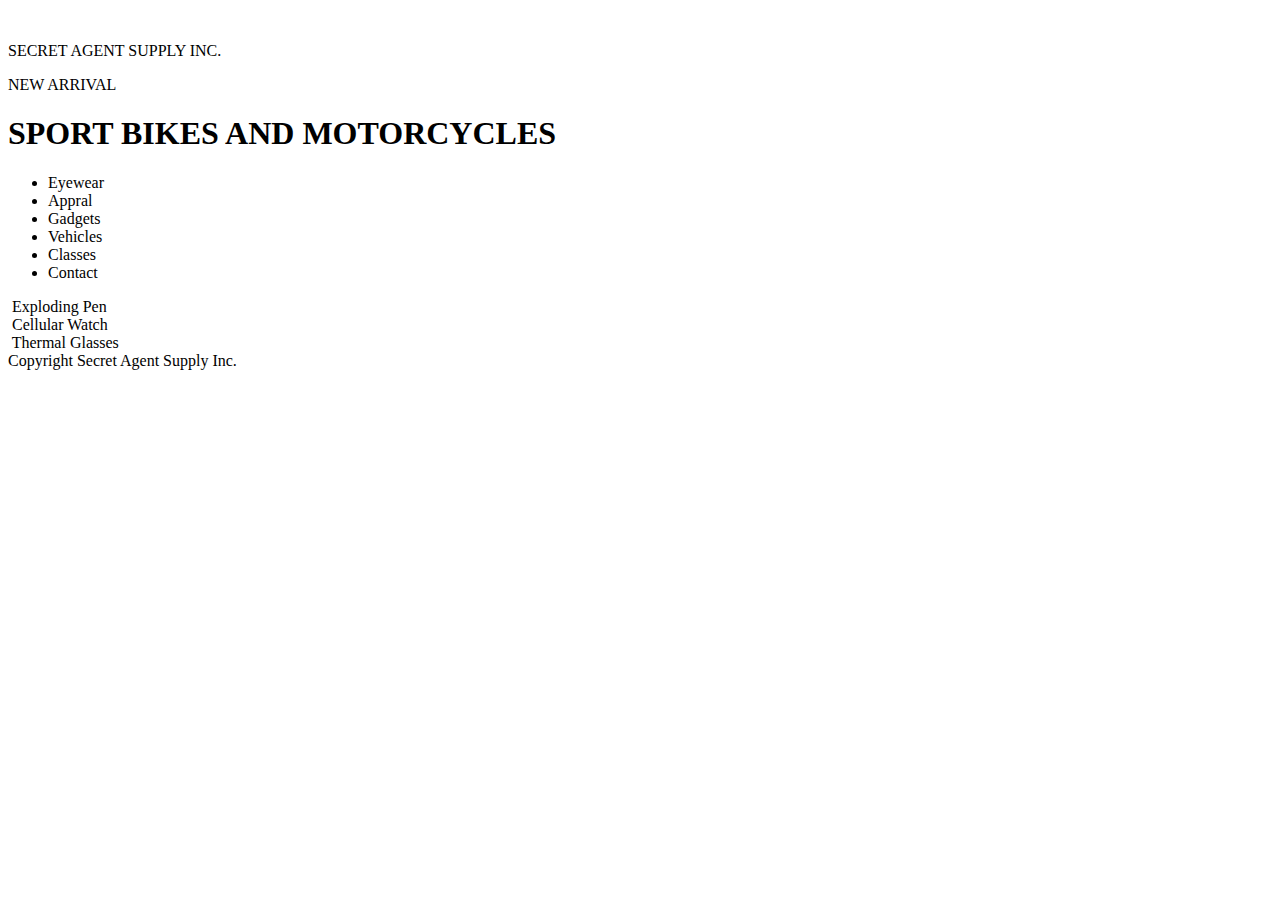
==== index.html @ 62fc9bf2 "basic html" ====
<!DOCTYPE html>
<html>
  <head>
    <meta charset="utf-8">
    <title>Secret Agent Supply Inc.</title>
    <link rel="stylesheet" href="/css/reset.css">
    <link rel="stylesheet" href="/css/style.css">
  </head>
  <body>
    <div class="logo">
      <img src="" alt="">
      <p>SECRET AGENT SUPPLY INC.</p>
    </div>

    <div class="main-banner">
      <p>NEW ARRIVAL</p>
      <h1>SPORT BIKES AND MOTORCYCLES</h1>
    </div>

    <nav>
      <ul>
        <li>Eyewear</li>
        <li>Appral</li>
        <li>Gadgets</li>
        <li>Vehicles</li>
        <li>Classes</li>
        <li>Contact</li>
      </ul>
    </nav>

    <div class="grid">
      <div class="pen">
        <img src="" alt="">
        <span>Exploding Pen</span>
      </div>

      <div class="watch">
        <img src="" alt="">
        <span>Cellular Watch</span>
      </div>

      <div class="glasses">
        <img src="" alt="">
        <span>Thermal Glasses</span>
      </div>
    </div>

    <div class="grid-2">
      <div class="location">

      </div>

      <div class="hours">

      </div>
    </div>

    <footer>
      Copyright Secret Agent Supply Inc.
    </footer>
  </body>
</html>
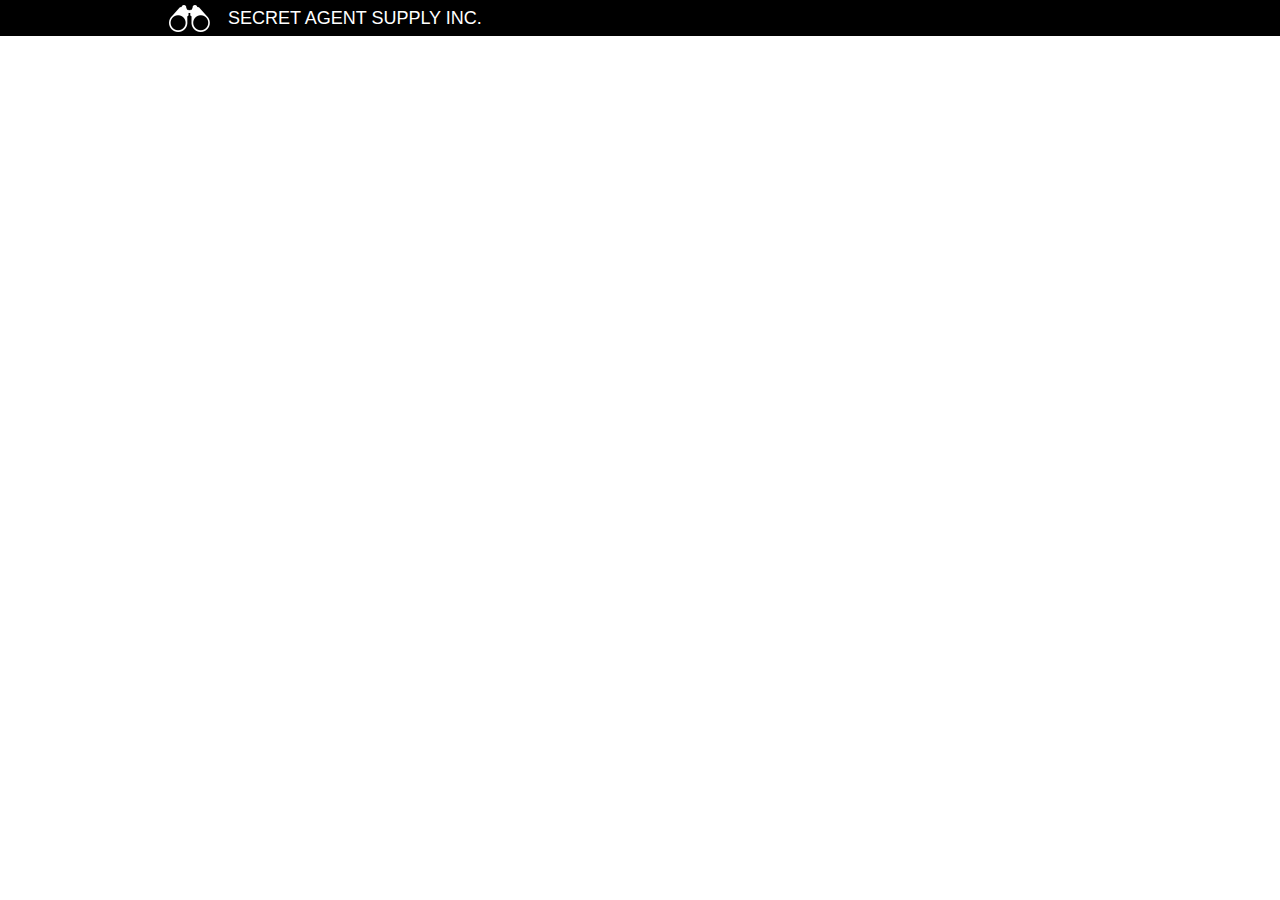
==== commit b0c8e580: "header" ====
--- a/index.html
+++ b/index.html
@@ -3,14 +3,16 @@
   <head>
     <meta charset="utf-8">
     <title>Secret Agent Supply Inc.</title>
-    <link rel="stylesheet" href="/css/reset.css">
-    <link rel="stylesheet" href="/css/style.css">
+    <link rel="stylesheet" href="resources/css/reset.css">
+    <link rel="stylesheet" href="resources/css/style.css">
   </head>
   <body>
-    <div class="logo">
-      <img src="" alt="">
-      <p>SECRET AGENT SUPPLY INC.</p>
-    </div>
+    <header>
+      <div class="logo">
+        <img src="resources\medias\logo.png" alt="logo">
+        <p>SECRET AGENT SUPPLY INC.</p>
+      </div>
+    </header>
 
     <div class="main-banner">
       <p>NEW ARRIVAL</p>
--- a/resources/css/style.css
+++ b/resources/css/style.css
@@ -0,0 +1,35 @@
+/*Universal Style*/
+
+html {
+  font-size: 18px;
+  font-family: Helvetica;
+  color: white;
+  margin: 0;
+}
+
+/*Header*/
+
+header {
+  /*cross black background*/
+  background-color: black;
+  background-size: cover;
+  width: 100%;
+}
+
+.logo {
+  width: 960px;
+  display: flex;
+  align-items: center;
+  /*center .logo*/
+  margin: auto;
+}
+
+/*height of .logo echo to max(img,p)*/
+.logo img {
+  height: 1.5rem;
+  padding: 0 0.5rem;
+}
+
+.logo p {
+  padding: 0.5rem;
+}
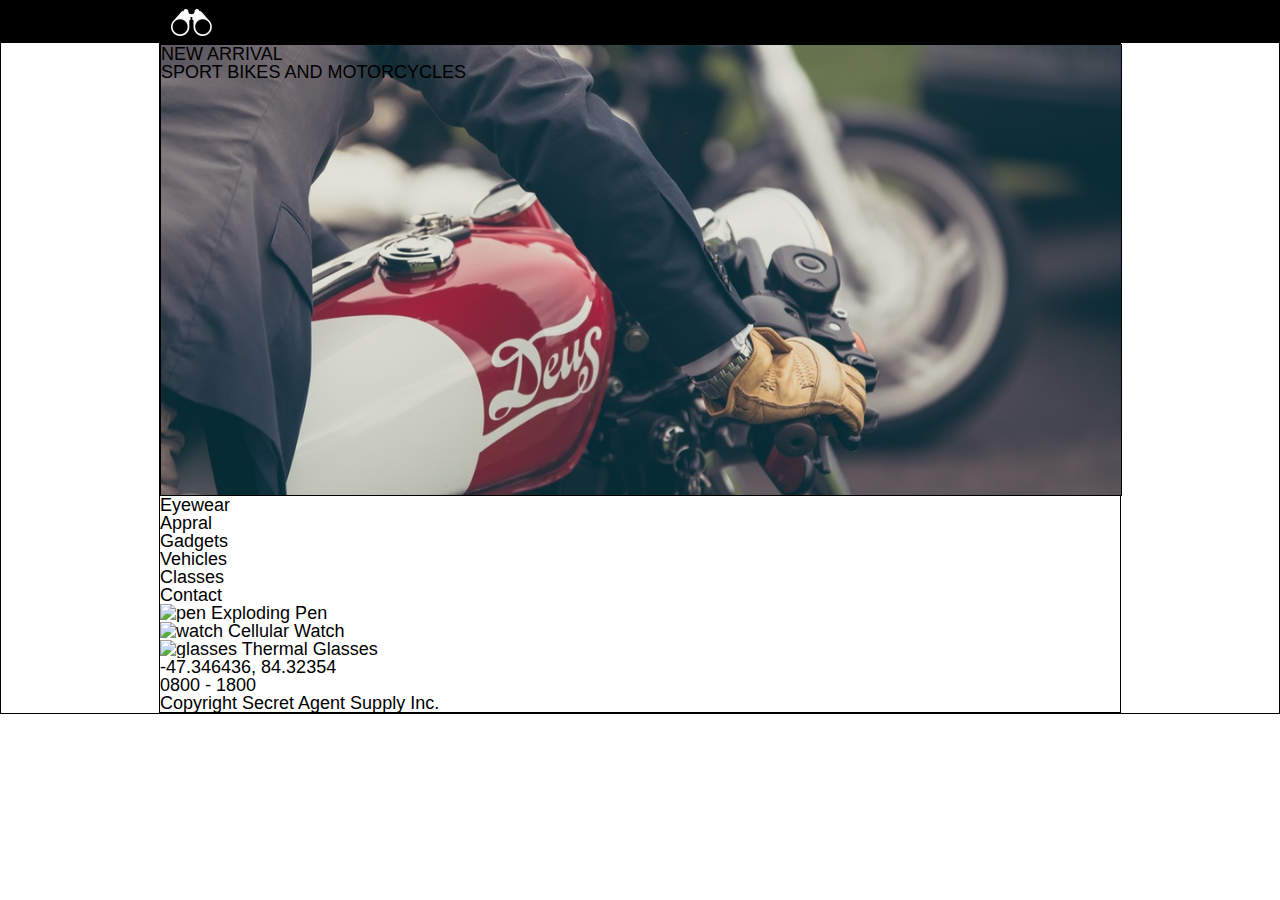
==== commit 7223e986: "basic html" ====
--- a/index.html
+++ b/index.html
@@ -14,51 +14,57 @@
       </div>
     </header>
 
-    <div class="main-banner">
-      <p>NEW ARRIVAL</p>
-      <h1>SPORT BIKES AND MOTORCYCLES</h1>
+<!-- use content to align-items -->
+    <div class="content">
+      <div class="main-banner">
+        <div class="title">
+          <p>NEW ARRIVAL</p>
+          <h1>SPORT BIKES AND MOTORCYCLES</h1>
+        </div>
+      </div>
+
+      <nav>
+        <ul>
+          <li>Eyewear</li>
+          <li>Appral</li>
+          <li>Gadgets</li>
+          <li>Vehicles</li>
+          <li>Classes</li>
+          <li>Contact</li>
+        </ul>
+      </nav>
+
+      <div class="grid">
+        <div class="pen">
+          <img src="" alt="pen">
+          <span>Exploding Pen</span>
+        </div>
+
+        <div class="watch">
+          <img src="" alt="watch">
+          <span>Cellular Watch</span>
+        </div>
+
+        <div class="glasses">
+          <img src="" alt="glasses">
+          <span>Thermal Glasses</span>
+        </div>
+      </div>
+
+      <div class="grid-2">
+        <div class="location">
+          <p>-47.346436, 84.32354</p>
+        </div>
+
+        <div class="hours">
+          <p>0800 - 1800</p>
+        </div>
+      </div>
+
+      <footer>
+        Copyright Secret Agent Supply Inc.
+      </footer>
     </div>
 
-    <nav>
-      <ul>
-        <li>Eyewear</li>
-        <li>Appral</li>
-        <li>Gadgets</li>
-        <li>Vehicles</li>
-        <li>Classes</li>
-        <li>Contact</li>
-      </ul>
-    </nav>
-
-    <div class="grid">
-      <div class="pen">
-        <img src="" alt="">
-        <span>Exploding Pen</span>
-      </div>
-
-      <div class="watch">
-        <img src="" alt="">
-        <span>Cellular Watch</span>
-      </div>
-
-      <div class="glasses">
-        <img src="" alt="">
-        <span>Thermal Glasses</span>
-      </div>
-    </div>
-
-    <div class="grid-2">
-      <div class="location">
-
-      </div>
-
-      <div class="hours">
-
-      </div>
-    </div>
-
-    <footer>
-      Copyright Secret Agent Supply Inc.
-    </footer>
   </body>
 </html>
--- a/resources/css/style.css
+++ b/resources/css/style.css
@@ -3,8 +3,9 @@
 html {
   font-size: 18px;
   font-family: Helvetica;
-  color: white;
+  /*color: white;*/
   margin: 0;
+  border: 1px solid;
 }
 
 /*Header*/
@@ -12,8 +13,9 @@
 header {
   /*cross black background*/
   background-color: black;
-  background-size: cover;
+  /*background-size: cover;*/
   width: 100%;
+  border: 1px solid;
 }
 
 .logo {
@@ -22,14 +24,39 @@
   align-items: center;
   /*center .logo*/
   margin: auto;
+  border: 1px solid;
 }
 
-/*height of .logo echo to max(img,p)*/
+  /*height of .logo echo to max(img,p)*/
 .logo img {
   height: 1.5rem;
   padding: 0 0.5rem;
+  border: 1px solid;
 }
 
 .logo p {
   padding: 0.5rem;
+  border: 1px solid;
 }
+
+.content {
+  margin: auto;
+  width: 960px;
+  border: 1px solid;
+}
+
+/*main-banner*/
+
+.main-banner {
+  height: 25rem;
+  width: 100%;
+  background-image: url("../medias/moto.jpeg");
+  background-repeat: no-repeat;
+  background-size: cover;
+
+  border: 1px solid;
+}
+
+.title {
+
+}
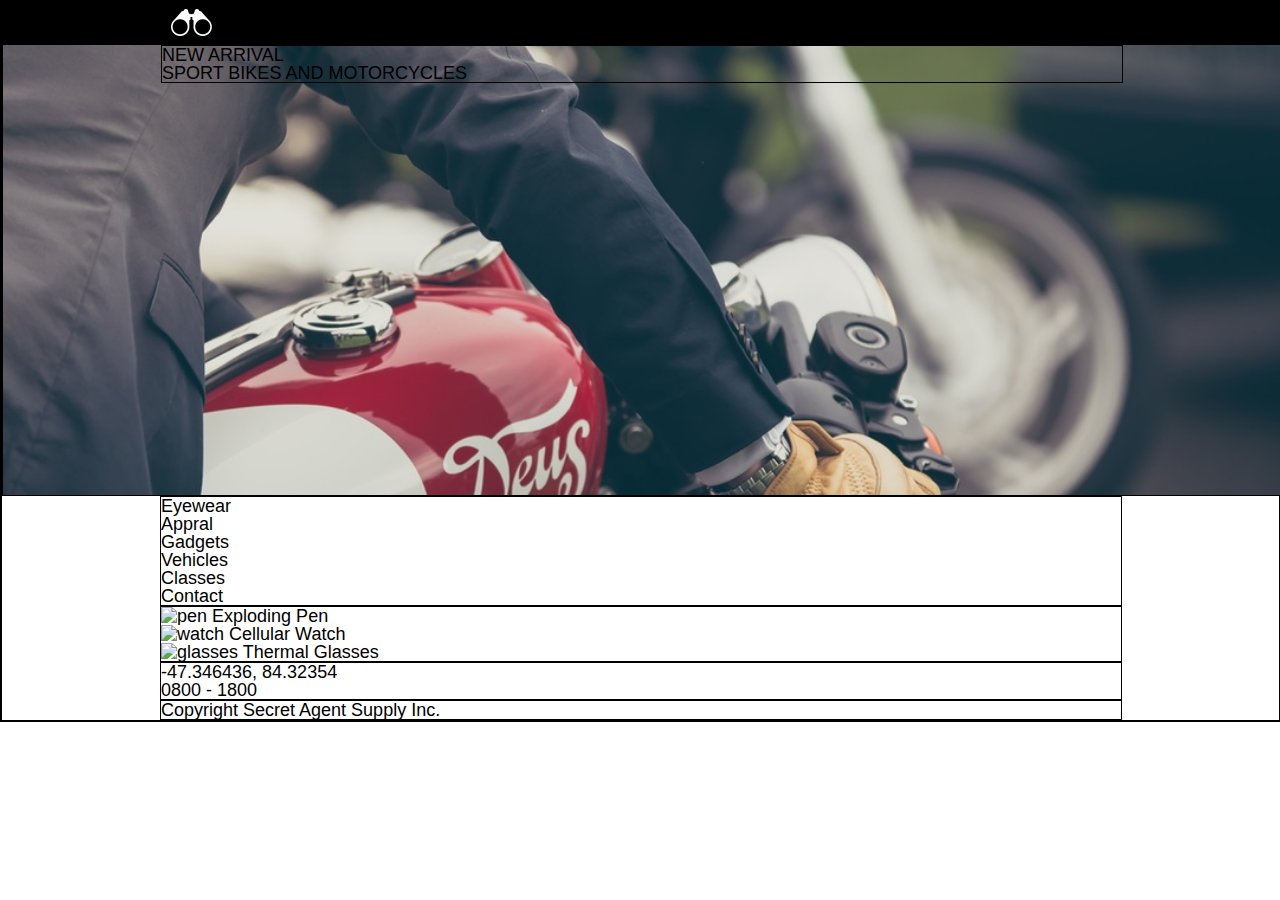
==== commit b20c952a: "set content to be 960px wide and centered displayer" ====
--- a/index.html
+++ b/index.html
@@ -8,7 +8,7 @@
   </head>
   <body>
     <header>
-      <div class="logo">
+      <div class="logo partial-width">
         <img src="resources\medias\logo.png" alt="logo">
         <p>SECRET AGENT SUPPLY INC.</p>
       </div>
@@ -17,14 +17,14 @@
 <!-- use content to align-items -->
     <div class="content">
       <div class="main-banner">
-        <div class="title">
+        <div class="title partial-width">
           <p>NEW ARRIVAL</p>
           <h1>SPORT BIKES AND MOTORCYCLES</h1>
         </div>
       </div>
 
       <nav>
-        <ul>
+        <ul class="partial-width">
           <li>Eyewear</li>
           <li>Appral</li>
           <li>Gadgets</li>
@@ -34,7 +34,7 @@
         </ul>
       </nav>
 
-      <div class="grid">
+      <div class="grid partial-width">
         <div class="pen">
           <img src="" alt="pen">
           <span>Exploding Pen</span>
@@ -51,18 +51,22 @@
         </div>
       </div>
 
-      <div class="grid-2">
-        <div class="location">
-          <p>-47.346436, 84.32354</p>
-        </div>
+      <div class="info partial-width">
+        <div class="grid-2">
+          <div class="location">
+            <p>-47.346436, 84.32354</p>
+          </div>
 
-        <div class="hours">
-          <p>0800 - 1800</p>
+          <div class="hours">
+            <p>0800 - 1800</p>
+          </div>
         </div>
       </div>
 
       <footer>
-        Copyright Secret Agent Supply Inc.
+        <p class="partial-width">
+          Copyright Secret Agent Supply Inc.
+        </p>
       </footer>
     </div>
 
--- a/resources/css/style.css
+++ b/resources/css/style.css
@@ -5,6 +5,13 @@
   font-family: Helvetica;
   /*color: white;*/
   margin: 0;
+  border: 1px solid;
+}
+
+  /*Set all content to be 960px and centered*/
+.partial-width {
+  width: 960px;
+  margin: 0 auto;
   border: 1px solid;
 }
 
@@ -19,7 +26,6 @@
 }
 
 .logo {
-  width: 960px;
   display: flex;
   align-items: center;
   /*center .logo*/
@@ -41,7 +47,7 @@
 
 .content {
   margin: auto;
-  width: 960px;
+  width: 100%;
   border: 1px solid;
 }
 
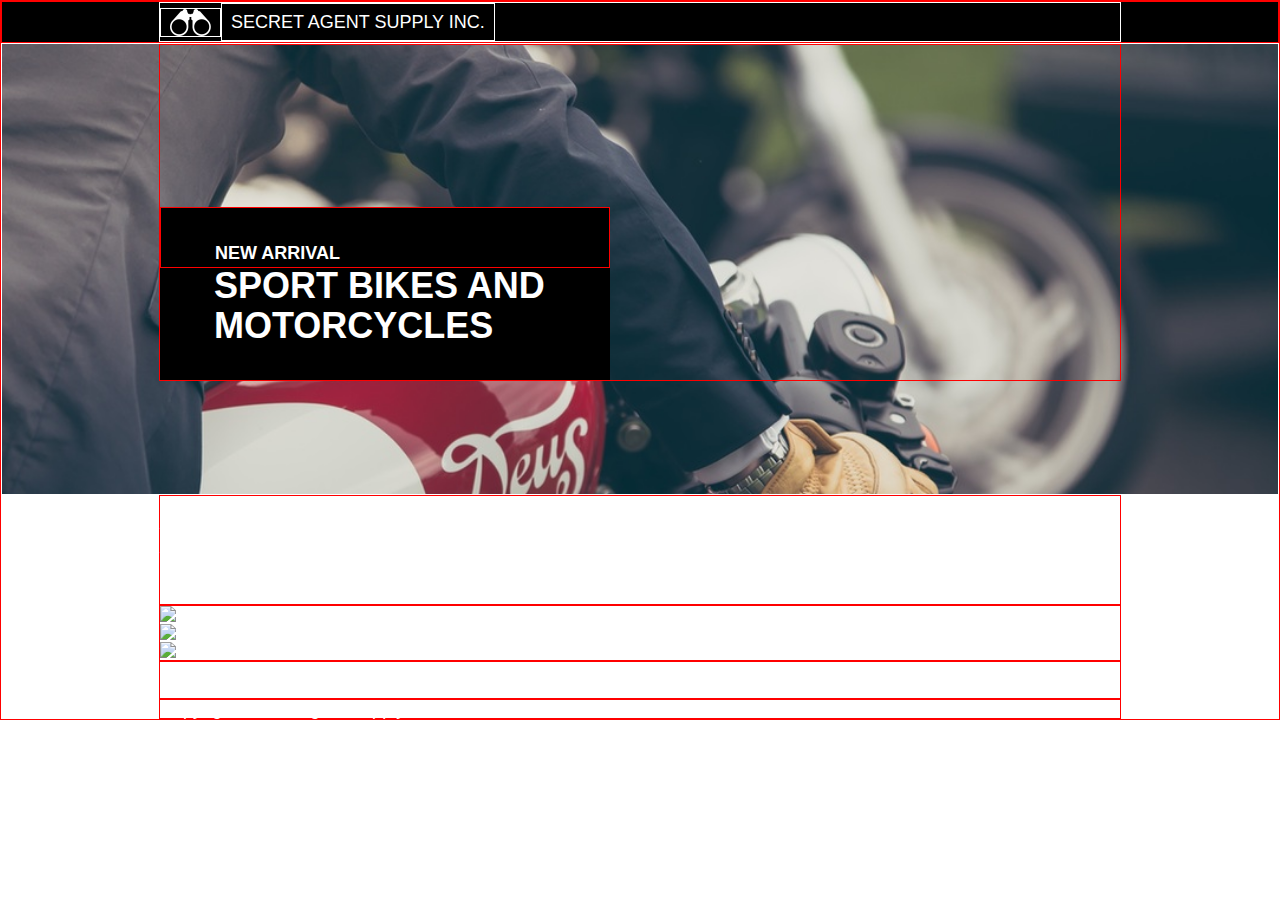
==== commit 3d84dd06: "main banner" ====
--- a/index.html
+++ b/index.html
@@ -17,9 +17,14 @@
 <!-- use content to align-items -->
     <div class="content">
       <div class="main-banner">
-        <div class="title partial-width">
-          <p>NEW ARRIVAL</p>
-          <h1>SPORT BIKES AND MOTORCYCLES</h1>
+        <div class="partial-width">
+          <div class="title">
+            <p>NEW ARRIVAL</p>
+            <!-- h1 h2 has no space between lines,
+            so set each line as an element -->
+            <h1>SPORT BIKES AND</h1>
+            <h2>MOTORCYCLES</h2>
+          </div>
         </div>
       </div>
 
--- a/resources/css/style.css
+++ b/resources/css/style.css
@@ -3,33 +3,28 @@
 html {
   font-size: 18px;
   font-family: Helvetica;
-  /*color: white;*/
+  color: white;
   margin: 0;
-  border: 1px solid;
+  border: 1px solid red;
 }
 
   /*Set all content to be 960px and centered*/
 .partial-width {
   width: 960px;
   margin: 0 auto;
-  border: 1px solid;
+  border: 1px solid red;
 }
 
 /*Header*/
 
 header {
-  /*cross black background*/
   background-color: black;
-  /*background-size: cover;*/
-  width: 100%;
-  border: 1px solid;
+  border: 1px solid red;
 }
 
 .logo {
   display: flex;
   align-items: center;
-  /*center .logo*/
-  margin: auto;
   border: 1px solid;
 }
 
@@ -45,24 +40,37 @@
   border: 1px solid;
 }
 
-.content {
-  margin: auto;
-  width: 100%;
-  border: 1px solid;
-}
-
 /*main-banner*/
 
 .main-banner {
   height: 25rem;
-  width: 100%;
   background-image: url("../medias/moto.jpeg");
   background-repeat: no-repeat;
   background-size: cover;
-
   border: 1px solid;
 }
 
 .title {
+  margin-top: 9rem;
+  width: 25rem;
+  background-color: black;
+}
 
+.title p {
+  /*margin-top would cause fault, since .title have no specific height*/
+  padding-top: 2rem;
+  padding: 2rem 0 0.25rem 3rem;
+  font-weight: bold;
+  border: 1px solid red;
 }
+
+  /*set space between lines*/
+.title h1,h2 {
+  padding: 0 0 0.25rem 3rem;
+  font-size: 2rem;
+  font-weight: bold;
+}
+
+.title h2 {
+  padding-bottom: 2rem;
+}
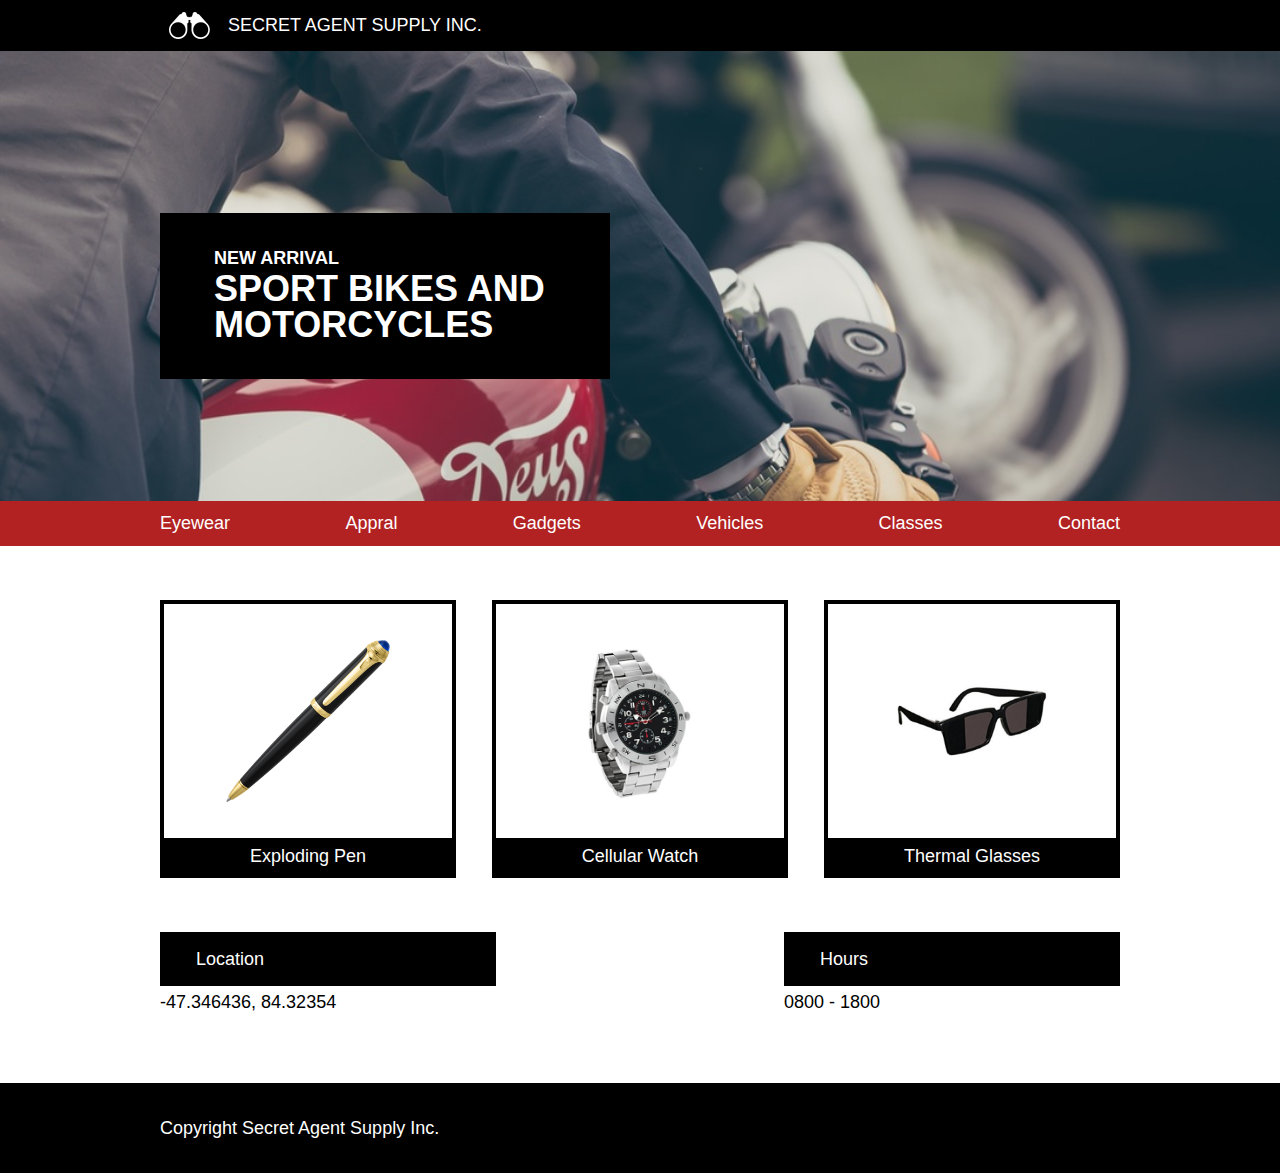
==== commit 5ccd499e: "finished" ====
--- a/index.html
+++ b/index.html
@@ -22,8 +22,9 @@
             <p>NEW ARRIVAL</p>
             <!-- h1 h2 has no space between lines,
             so set each line as an element -->
-            <h1>SPORT BIKES AND</h1>
-            <h2>MOTORCYCLES</h2>
+            <!-- <h1>SPORT BIKES AND</h1>
+            <h2>MOTORCYCLES</h2> -->
+            <h3>SPORT BIKES AND MOTORCYCLES</h3>
           </div>
         </div>
       </div>
@@ -36,33 +37,36 @@
           <li>Vehicles</li>
           <li>Classes</li>
           <li>Contact</li>
+          <li class="menu">menu</li>
         </ul>
       </nav>
 
       <div class="grid partial-width">
-        <div class="pen">
-          <img src="" alt="pen">
-          <span>Exploding Pen</span>
+        <div class="pen item">
+          <img src="resources\medias\pen.png" alt="pen">
+          <p>Exploding Pen</p>
         </div>
 
-        <div class="watch">
-          <img src="" alt="watch">
-          <span>Cellular Watch</span>
+        <div class="watch item">
+          <img src="resources\medias\watch.png" alt="watch">
+          <p>Cellular Watch</p>
         </div>
 
-        <div class="glasses">
-          <img src="" alt="glasses">
-          <span>Thermal Glasses</span>
+        <div class="glasses item">
+          <img src="resources\medias\glasses.png" alt="glasses">
+          <p>Thermal Glasses</p>
         </div>
       </div>
 
       <div class="info partial-width">
         <div class="grid-2">
-          <div class="location">
+          <div class="location item">
+            <h4>Location</h4>
             <p>-47.346436, 84.32354</p>
           </div>
 
-          <div class="hours">
+          <div class="hours item">
+            <h4>Hours</h4>
             <p>0800 - 1800</p>
           </div>
         </div>
--- a/resources/css/style.css
+++ b/resources/css/style.css
@@ -4,50 +4,54 @@
   font-size: 18px;
   font-family: Helvetica;
   color: white;
+  /*color: gray;*/
   margin: 0;
-  border: 1px solid red;
+  /*border: 1px solid red;*/
 }
 
   /*Set all content to be 960px and centered*/
 .partial-width {
   width: 960px;
   margin: 0 auto;
-  border: 1px solid red;
+  /*border: 1px solid red;*/
 }
 
 /*Header*/
 
 header {
   background-color: black;
-  border: 1px solid red;
+  /*border: 1px solid red;*/
 }
 
 .logo {
   display: flex;
   align-items: center;
-  border: 1px solid;
+  /*border: 1px solid;*/
 }
 
   /*height of .logo echo to max(img,p)*/
 .logo img {
   height: 1.5rem;
-  padding: 0 0.5rem;
-  border: 1px solid;
+  padding: 0.66rem 0.5rem;
+  /*border: 1px solid;*/
 }
 
 .logo p {
-  padding: 0.5rem;
-  border: 1px solid;
+  padding: 0.66rem 0.5rem;
+  /*border: 1px solid;*/
 }
 
 /*main-banner*/
 
 .main-banner {
+  /*将banner的元素设为flex item是，这样title的margin变成了相对于container的举例
+  如果不加这句，将会出错*/
+  display: flex;
   height: 25rem;
   background-image: url("../medias/moto.jpeg");
   background-repeat: no-repeat;
   background-size: cover;
-  border: 1px solid;
+  /*border: 0.015px solid;*/
 }
 
 .title {
@@ -57,15 +61,15 @@
 }
 
 .title p {
-  /*margin-top would cause fault, since .title have no specific height*/
-  padding-top: 2rem;
+  /*margin-top would cause fault, 因为margin没法设置黑色背景*/
+  /*margin-top: 2rem;*/
   padding: 2rem 0 0.25rem 3rem;
   font-weight: bold;
-  border: 1px solid red;
+  /*border: 1px solid red;*/
 }
 
   /*set space between lines*/
-.title h1,h2 {
+/*.title h1,h2,h3 {
   padding: 0 0 0.25rem 3rem;
   font-size: 2rem;
   font-weight: bold;
@@ -73,4 +77,218 @@
 
 .title h2 {
   padding-bottom: 2rem;
-}
+}*/
+
+  .title h3 {
+    padding: 0 0 2rem 3rem;
+    font-size: 2rem;
+    font-weight: bold;
+  }
+
+/*Part3-Nav*/
+
+nav {
+  background-color: firebrick;
+}
+
+ul {
+  display: flex;
+  padding: 0.75rem 0;
+  justify-content: space-between;
+}
+
+.menu {
+  display: none;
+}
+
+/*Part4- Grid*/
+
+.grid {
+  /*grid与nav是两个元素，所以设置margin-top和padding-top效果一样*/
+  margin-top: 3rem;
+  /*padding-top: 3rem;*/
+  display: flex;
+  justify-content: space-between;
+}
+
+.grid .item {
+  border: 4px solid black;
+  width: 30%;
+  display: flex;
+  flex-direction: column;
+  align-items: center;
+}
+
+.grid img {
+  height: 9rem;
+  margin: 2rem auto;
+}
+
+/*为什么glass的图片高度与其他一致
+->flex item在辅轴上的长度一样？？
+->对，他们的辅轴长度，继承自flex container*/
+
+.glasses img {
+  height: 4rem;
+  /*glasses的图小一点，需要设置垂直margin才能对齐*/
+  margin: auto;
+}
+
+  /*1.？？为什么p没有继承item的宽度
+  2.margin没有格式，padding有格式*/
+.grid p {
+  padding: 0.5rem 0;
+  background-color: black;
+  width: 100%;
+  text-align: center;
+}
+
+
+/*Part5-grid2*/
+
+.grid-2 {
+  margin-top: 3rem;
+  margin-bottom: 4rem;
+  display: flex;
+  justify-content: space-between;
+}
+
+.grid-2 .item {
+  width: 35%;
+}
+
+.grid-2 h4 {
+  background-color: black;
+  padding: 1rem 0 1rem 2rem;
+  margin-bottom: 0.4rem;
+}
+
+.grid-2 p {
+  color: black;
+}
+
+/*Footer*/
+
+footer {
+  height: 5rem;
+  background-color: black;
+  display: flex;
+  align-items: center;
+}
+
+/*Media Query*/
+
+@media only screen and (max-width:1024px) {
+  .content {
+    /*width: 1024px;*/
+  }
+
+  .partial-width {
+    /*width: 800px;*/
+    width: 80%;
+  }
+
+  .grid .item {
+    width: 40%;
+  }
+
+  .grid .glasses {
+    display: none;
+  }
+
+  nav ul {
+    justify-content: center;
+  }
+
+  nav li {
+      display: none;
+  }
+
+  .menu {
+    display: block;
+  }
+}
+
+@media only screen and (max-width: 470px) {
+  partial-width {
+    width: 90%;
+  }
+
+  .grid .glasses, .grid .watch {
+    display: none;
+  }
+
+  .grid {
+    justify-content: space-around;
+  }
+
+  .grid .pen {
+    width: 90%;
+  }
+
+  /*header*/
+
+  .logo {
+    margin-left: 0;
+  }
+
+  /*banner*/
+
+  .main-banner {
+    align-items: flex-end;
+  }
+
+  /*info*/
+
+  .grid-2 {
+    flex-direction: column;
+    align-items: center;
+  }
+
+  .grid-2 .item {
+    width: 90%;
+  }
+
+  /*main banner*/
+  /*盒子宽度取决于内容的宽度，而非继承*/
+
+  .main-banner {
+    height: 15rem;
+  }
+
+  .main-banner .partial-width {
+    width: 100%;
+  }
+
+  .title {
+    margin-top: 10rem;
+    width: 100%;
+    margin-bottom: 0.3rem;
+  }
+
+  .title p {
+    font-size: 0.77rem;
+    font-weight: bold;
+    padding: 1rem 0 0.5rem 2rem;
+  }
+
+  .title h3 {
+    font-size: 1rem;
+    font-weight: bold;
+    padding-left: 2rem;
+    padding-bottom: 1rem;
+  }
+
+  /*info*/
+
+  .location p {
+    padding-bottom: 0.5rem;
+  }
+
+  /*footer*/
+
+  footer {
+    text-align: center;
+  }
+
+}
